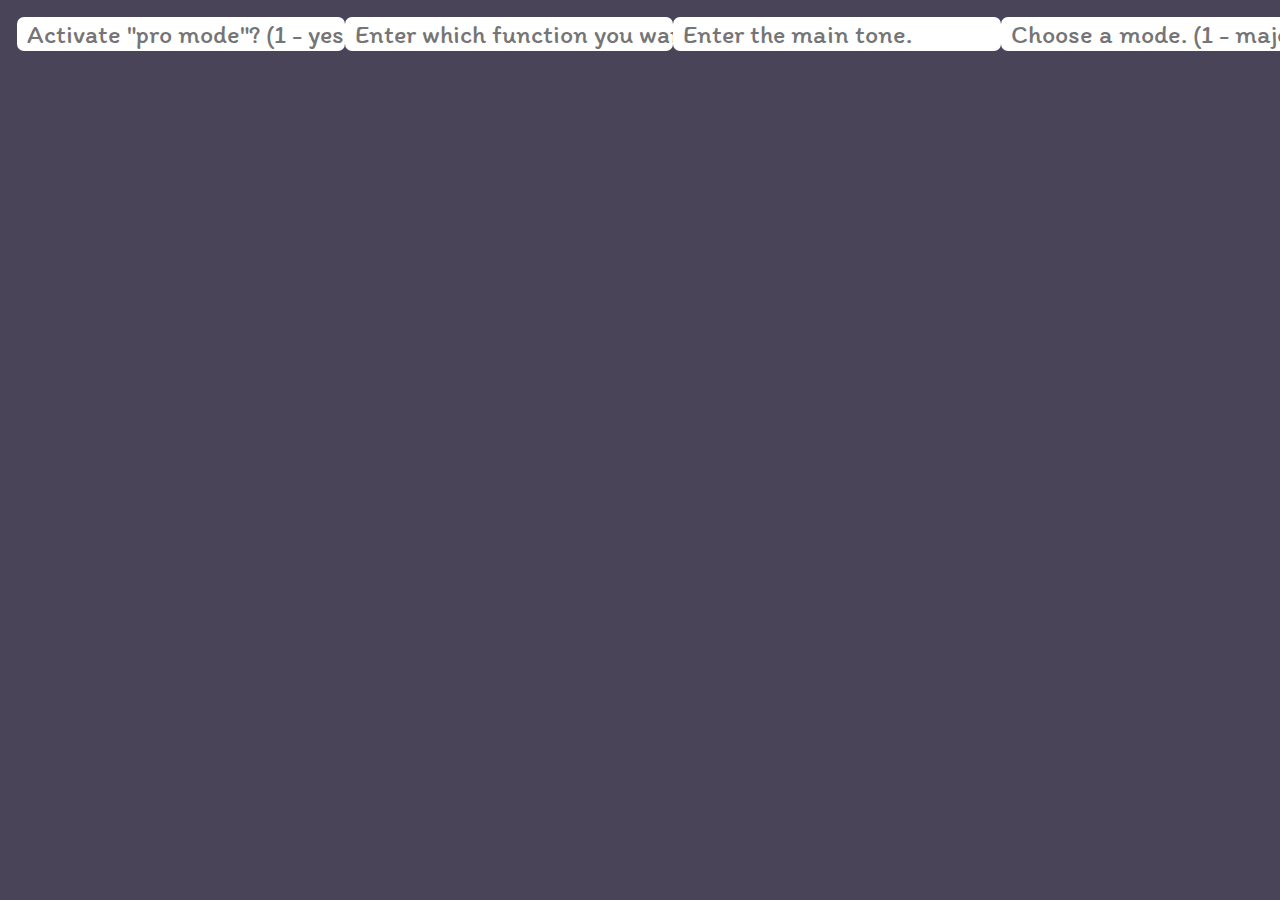
==== index.html @ 42b8fc4c "first commit" ====
<!DOCTYPE html>
<html lang="en">
<head>
    <meta charset="UTF-8">
    <meta name="viewport" content="width=device-width, initial-scale=1.0">
    <title>Document</title>
    <link rel="stylesheet" href="assets/css/style.css">
</head>
<body>
    <input class="proMode" type="text" placeholder='Activate "pro mode"? (1 - yes, 2 - no)'>
    <input class="func" type="text" placeholder='Enter which function you want to hear. (1 - x^2, 2 - x^0.5, 3 - 1/x)'>
    <input class="gamma" type="text" placeholder='Enter the main tone.'>
    <input class="mode" type="text" placeholder='Choose a mode. (1 - major, 2 - minor)'>
    <input class="time" type="text" placeholder='Enter the approximate duration of the melody. (in seconds)'>
    <input class="numbers" type="text" placeholder='Enter the lower limit of the input data.'>
    <input class="step" type="text" placeholder='Enter the step by which the number will change.'>
    <input class="sign" type="text" placeholder='Enter to which sign to round the result.'>
    <input class="timeSignature" type="text" placeholder='Enter the time signature. (1 - 2/4, 2 - 3/4, 3 - 4/4, 4 - 6/8)'>
    <input class="temp" type="text" placeholder='Enter tempo.'>
    <input type="button" onclick="sendInputs()" value="Submit">

    <script src="scripts/s.js"></script>
</body>
</html>
---- assets/css/style.css ----
*{
    margin: 0;
    padding: 0;
}
@font-face {
    font-family: "Itim";
    src:
        url("../fonts/Itim-Regular.ttf");
}
.block{
    display: flex;
    flex-direction: column;
}
body{
    /* display: flex;
    flex-direction: column;
    padding-left: 50px; */
    background-color: #4A4458;
    font-family: 'Itim';
    display: flex;
    padding: 17px 116px 17px 17px;
}
.title{
    background-color: #D9D9D9;
    font-size: 96px;
    width: 958px;
    height: 132px;
    border-radius: 20px;
    text-align: center;
    line-height: 132px;
}
.inputs{
    background-color: #D9D9D9;
    border-radius: 20px;
    font-size: 24px;
    margin-right: 116px;
    height: calc(100vh - 34px);
    /* height: 1012px; */
    width: 740px;
    display: flex;
    flex-direction: column;
    padding: 20px 94px 0 94px;
    box-sizing: border-box;
    align-items: center;
}
.inputs select, input{
    width: 552px;
    height: 34px;
    line-height: 34px;
    box-sizing: border-box;
    margin-bottom: 13px;
    font-family: 'Itim';
    font-size: 26px;
    border-radius: 7px;
    border: none;
    outline: none;
    padding-left: 10px;
    background-color: white;
}
.button{
    width: 339px;
    height: 46px;
    line-height: 46px;
    padding: 0;
    background-color: #5F5F5F;
    box-shadow: inset 3px 3px 5px rgba(0, 0, 0, 0.25);
    color: white;
    /* margin: 0 auto; */
}
.button:hover{
    cursor: pointer;
}
.text{
    margin-bottom: 5px;
}
.volume{
    padding: 0;
}
/*generated with Input range slider CSS style generator (version 20211225)
https://toughengineer.github.io/demo/slider-styler*/
input[type=range].volume {
    height: 18px;
    -webkit-appearance: none;
  }
  
  /*progress support*/
  input[type=range].volume.slider-progress {
    --range: calc(var(--max) - var(--min));
    --ratio: calc((var(--value) - var(--min)) / var(--range));
    --sx: calc(0.5 * 26px + var(--ratio) * (100% - 26px));
  }
  
  input[type=range].volume:focus {
    outline: none;
  }
  
  /*webkit*/
  input[type=range].volume::-webkit-slider-thumb {
    -webkit-appearance: none;
    width: 26px;
    height: 26px;
    border-radius: 1em;
    background: #4A4458;
    border: none;
    box-shadow: -4px 0 4px #000000;
    margin-top: calc(18px * 0.5 - 26px * 0.5);
  }
  
  input[type=range].volume::-webkit-slider-runnable-track {
    height: 18px;
    border: none;
    border-radius: 7px;
    background: #FFFFFF;
    box-shadow: none;
  }
  
  input[type=range].volume.slider-progress::-webkit-slider-runnable-track {
    background: linear-gradient(#4A4458,#4A4458) 0/var(--sx) 100% no-repeat, #FFFFFF;
  }
  
  /*mozilla*/
  input[type=range].volume::-moz-range-thumb {
    width: 26px;
    height: 26px;
    border-radius: 1em;
    background: #4A4458;
    border: none;
    box-shadow: -4px 0 4px #000000;
  }
  
  input[type=range].volume::-moz-range-track {
    height: 18px;
    border: none;
    border-radius: 7px;
    background: #FFFFFF;
    box-shadow: none;
  }
  
  input[type=range].volume.slider-progress::-moz-range-track {
    background: linear-gradient(#4A4458,#4A4458) 0/var(--sx) 100% no-repeat, #FFFFFF;
  }
  
  /*ms*/
  input[type=range].volume::-ms-fill-upper {
    background: transparent;
    border-color: transparent;
  }
  
  input[type=range].volume::-ms-fill-lower {
    background: transparent;
    border-color: transparent;
  }
  
  input[type=range].volume::-ms-thumb {
    width: 26px;
    height: 26px;
    border-radius: 1em;
    background: #4A4458;
    border: none;
    box-shadow: -4px 0 4px #000000;
    margin-top: 0;
    box-sizing: border-box;
  }
  
  input[type=range].volume::-ms-track {
    height: 18px;
    border-radius: 7px;
    background: #FFFFFF;
    border: none;
    box-shadow: none;
    box-sizing: border-box;
  }
  
  input[type=range].volume.slider-progress::-ms-fill-lower {
    height: 18px;
    border-radius: 7px 0 0 7px;
    margin: -undefined 0 -undefined -undefined;
    background: #4A4458;
    border: none;
    border-right-width: 0;
  }
  
/* body input, select{
    margin: 7px 0 10px 0;
    margin-left: 50px;
    width: 400px;
    height: 30px;
    box-sizing:content-box;
    -ms-box-sizing:content-box;
    -moz-box-sizing:content-box;
    -webkit-box-sizing:content-box;
}
body select{
    width: 402px;
    height: 32px;
    font-size: 16px;
}
.text{
    margin-top: 15px;
    font-size: 19px;
}
.errorText{
    font-size: 24px;
    color: red;
} */
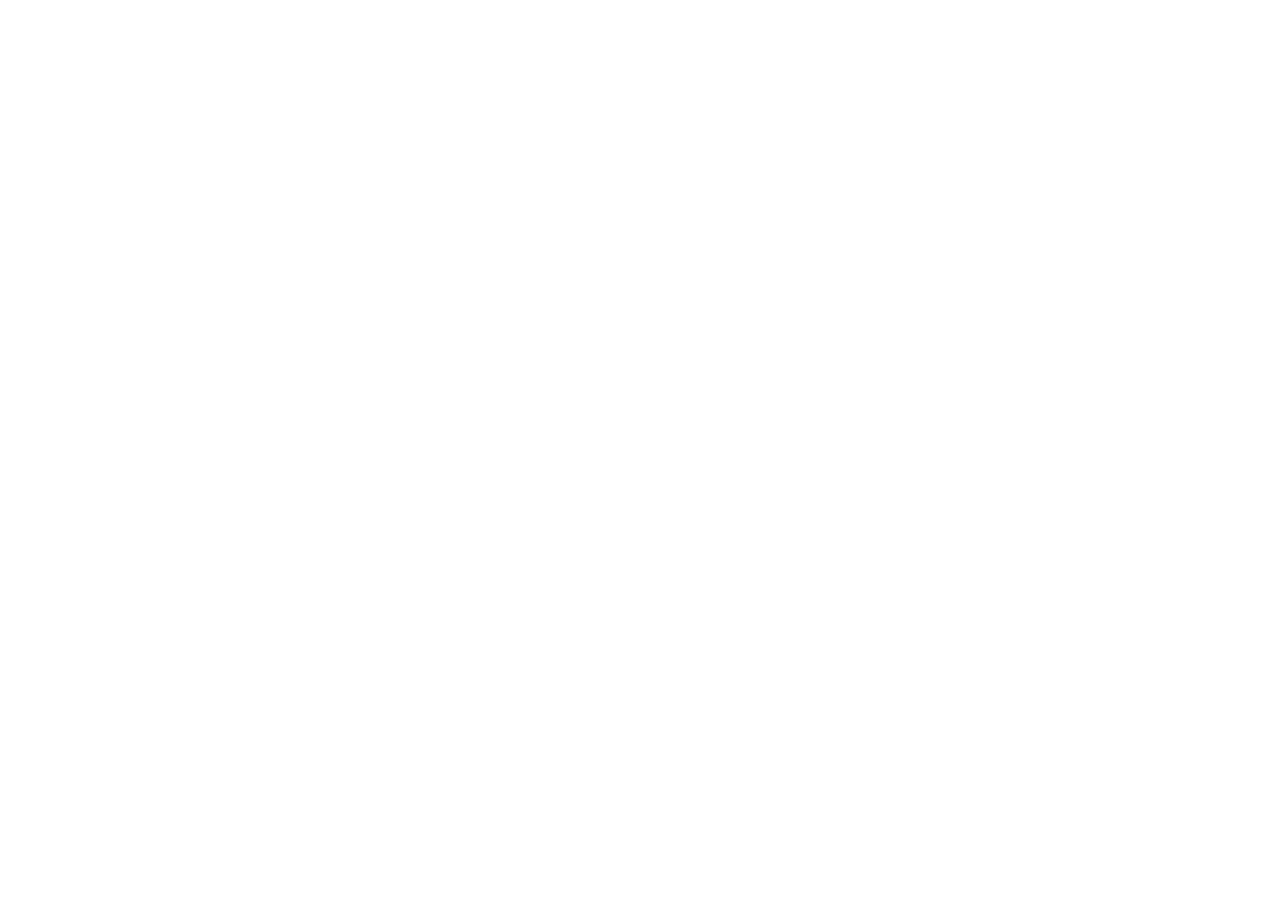
==== commit 4a9f43f4: "fixing page bag" ====
--- a/index.html
+++ b/index.html
@@ -4,21 +4,8 @@
     <meta charset="UTF-8">
     <meta name="viewport" content="width=device-width, initial-scale=1.0">
     <title>Document</title>
-    <link rel="stylesheet" href="assets/css/style.css">
 </head>
 <body>
-    <input class="proMode" type="text" placeholder='Activate "pro mode"? (1 - yes, 2 - no)'>
-    <input class="func" type="text" placeholder='Enter which function you want to hear. (1 - x^2, 2 - x^0.5, 3 - 1/x)'>
-    <input class="gamma" type="text" placeholder='Enter the main tone.'>
-    <input class="mode" type="text" placeholder='Choose a mode. (1 - major, 2 - minor)'>
-    <input class="time" type="text" placeholder='Enter the approximate duration of the melody. (in seconds)'>
-    <input class="numbers" type="text" placeholder='Enter the lower limit of the input data.'>
-    <input class="step" type="text" placeholder='Enter the step by which the number will change.'>
-    <input class="sign" type="text" placeholder='Enter to which sign to round the result.'>
-    <input class="timeSignature" type="text" placeholder='Enter the time signature. (1 - 2/4, 2 - 3/4, 3 - 4/4, 4 - 6/8)'>
-    <input class="temp" type="text" placeholder='Enter tempo.'>
-    <input type="button" onclick="sendInputs()" value="Submit">
-
-    <script src="scripts/s.js"></script>
+    
 </body>
 </html>